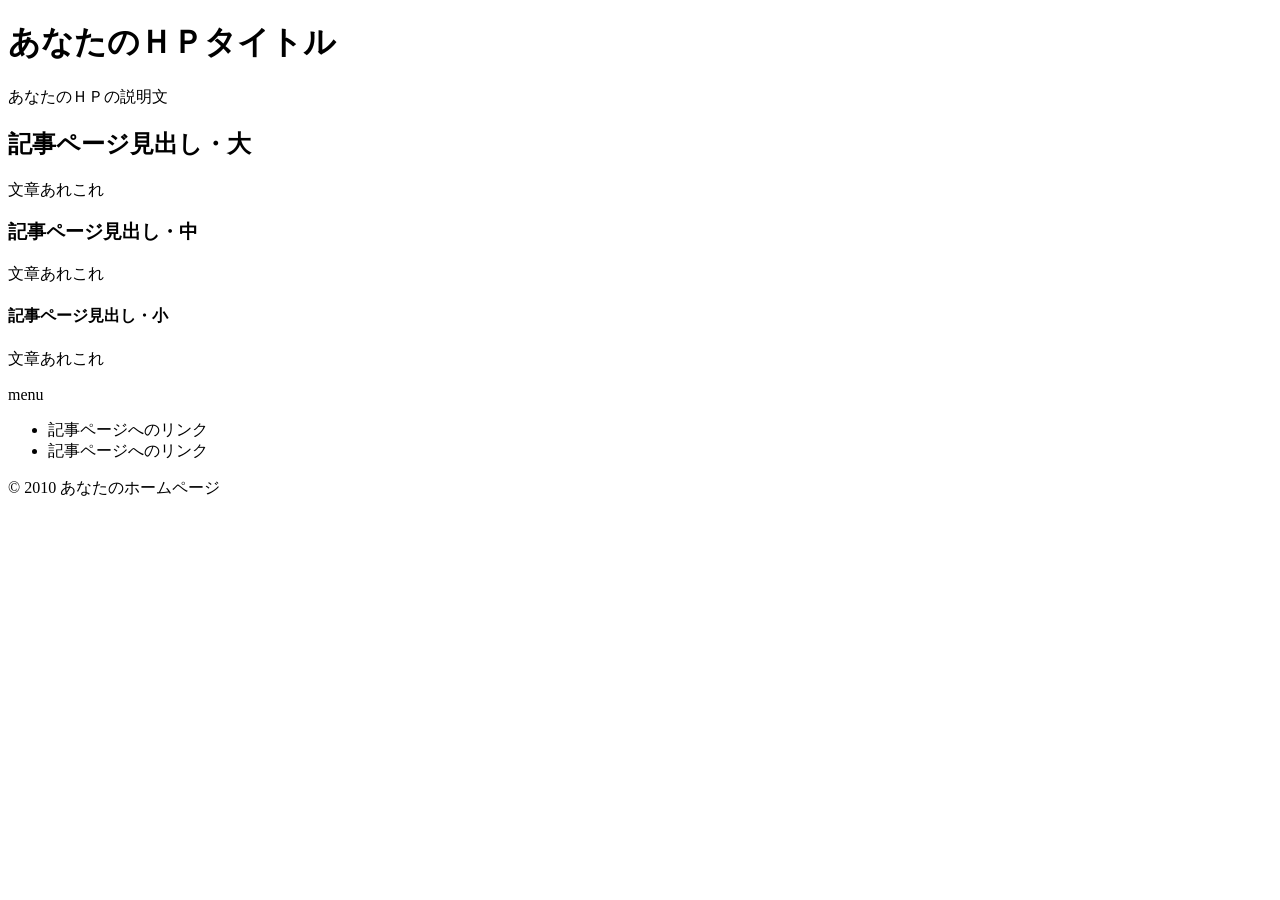
==== index.html @ 04f62eb5 "Create index.html" ====
<!DOCTYPE html>
<html lang="ja">
<head>
<meta charset="UTF-8">
<title>あなたのＨＰタイトル</title>
<meta name="keywords" content="ページのキーワードA,B,C">
<meta name="description" content="ページの説明">
<meta name="viewport" content="width=device-width, initial-scale=1.0">
<link rel="stylesheet" href="index.css">
</head>
<body>
<div id="outer">
<header><div id="header-container"><div id="head-inner"><h1>あなたのＨＰタイトル</h1>
<p class="description">あなたのＨＰの説明文</p></div></div>
</header>
<div id="content-wrapper">
<main>
<div id="inner">
<h2>記事ページ見出し・大</h2>
<p>文章あれこれ</p>
<h3>記事ページ見出し・中</h3>
<p>文章あれこれ</p>
<h4>記事ページ見出し・小</h4>
<p>文章あれこれ</p>
</div>
</main>
<aside>
<div id="middle-inner">
<div class="side-title">menu</div>
<div class="side">
<ul>
<li>記事ページへのリンク</li>
<li>記事ページへのリンク</li>
</ul>
</div>
</div>
</aside>
</div>
<footer>© 2010 あなたのホームページ</footer>
</div></body>
</html>
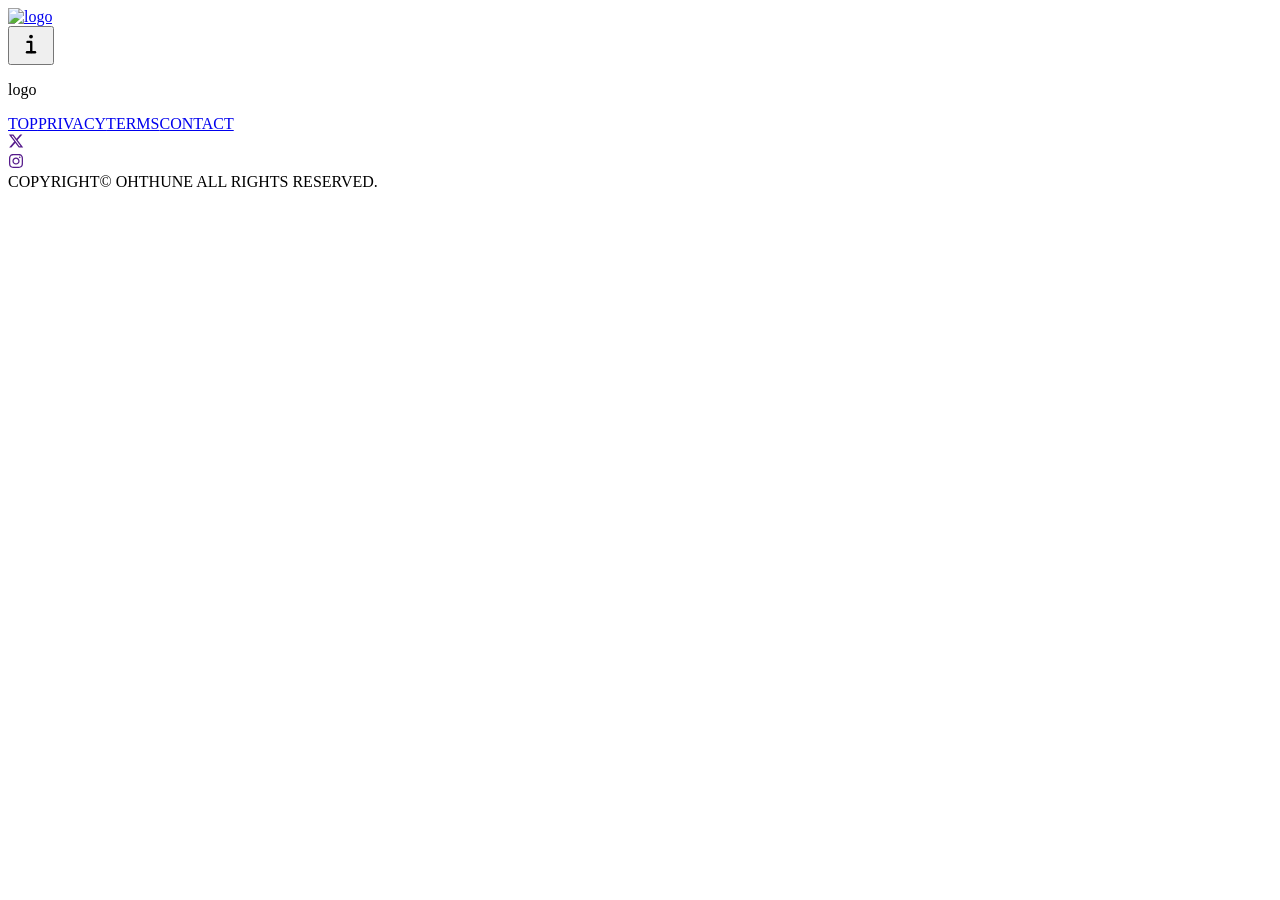
==== commit 956b9d91: "add loading" ====
--- a/index.html
+++ b/index.html
@@ -1,41 +1,15 @@
-<!DOCTYPE html>
-<html lang="ja">
-<head>
-<meta charset="UTF-8">
-<title>あなたのＨＰタイトル</title>
-<meta name="keywords" content="ページのキーワードA,B,C">
-<meta name="description" content="ページの説明">
-<meta name="viewport" content="width=device-width, initial-scale=1.0">
-<link rel="stylesheet" href="index.css">
-</head>
-<body>
-<div id="outer">
-<header><div id="header-container"><div id="head-inner"><h1>あなたのＨＰタイトル</h1>
-<p class="description">あなたのＨＰの説明文</p></div></div>
-</header>
-<div id="content-wrapper">
-<main>
-<div id="inner">
-<h2>記事ページ見出し・大</h2>
-<p>文章あれこれ</p>
-<h3>記事ページ見出し・中</h3>
-<p>文章あれこれ</p>
-<h4>記事ページ見出し・小</h4>
-<p>文章あれこれ</p>
-</div>
-</main>
-<aside>
-<div id="middle-inner">
-<div class="side-title">menu</div>
-<div class="side">
-<ul>
-<li>記事ページへのリンク</li>
-<li>記事ページへのリンク</li>
-</ul>
-</div>
-</div>
-</aside>
-</div>
-<footer>© 2010 あなたのホームページ</footer>
-</div></body>
+<!doctype html>
+<html lang="en">
+  <head>
+    <meta charset="UTF-8" />
+    <link rel="icon" type="image/svg+xml" href="/vite.svg" />
+    <meta name="viewport" content="width=device-width, initial-scale=1.0" />
+    <title>kotobana</title>
+    <script type="module" crossorigin src="/assets/index-BjfO1Gcp.js"></script>
+    <link rel="stylesheet" crossorigin href="/assets/index-B53ynUdr.css">
+  </head>
+  <body>
+    <div id="root"><div></div><div class="flex flex-col min-h-screen bg-white "><div><div class="sticky top-4 z-2"><header class="w-9/10 mx-auto flex mt-4 h-20 border-y-1 rounded-xl bg-white drop-shadow-md drop-shadow-black/25"><div class="flex items-center sm:w-7/8 w-4/5 px-8"><a href="/kotobana"><img src="./kotobanow.png" alt="logo"/></a></div><div class="flex justify-center m-2 sm:w-1/8 w-1/5 rounded-xl bg-white drop-shadow-md drop-shadow-black/25 relative"><button class=""><svg stroke="currentColor" fill="currentColor" stroke-width="0" viewBox="0 0 512 512" height="30" width="30" xmlns="http://www.w3.org/2000/svg"><path fill="none" stroke-linecap="round" stroke-linejoin="round" stroke-width="40" d="M196 220h64v172"></path><path fill="none" stroke-linecap="round" stroke-miterlimit="10" stroke-width="40" d="M187 396h138"></path><path d="M256 160a32 32 0 1 1 32-32 32 32 0 0 1-32 32z"></path></svg></button></div></header></div></div><div class="w-9/10 mx-auto"><div class="py-8"><div class="bg-stone-200 my-auto h-32 mb-4"><p>logo</p></div><div class="grid sm:grid-cols-3 grid-cols-1 gap-4 sm:px-8"></div></div></div><div class="w-full mt-auto pt-4 border-t-2 border-black border-double bg-white text-center text-sm"><div class="flex flex-wrap justify-center px-8 mb-4"><a href="/kotobana" class="mr-2 ml-2">TOP</a><a href="/privacy" class="mr-2 ml-2">PRIVACY</a><a href="/terms" class="mr-2 ml-2">TERMS</a><a href="/contact" class="mr-2 ml-2">CONTACT</a></div><div class="flex flex-row mb-8 px-8 gap-4 justify-center"><a href=""><div><svg stroke="currentColor" fill="currentColor" stroke-width="0" viewBox="0 0 512 512" height="1em" width="1em" xmlns="http://www.w3.org/2000/svg"><path d="M389.2 48h70.6L305.6 224.2 487 464H345L233.7 318.6 106.5 464H35.8L200.7 275.5 26.8 48H172.4L272.9 180.9 389.2 48zM364.4 421.8h39.1L151.1 88h-42L364.4 421.8z"></path></svg></div></a><a href=""><div><svg stroke="currentColor" fill="currentColor" stroke-width="0" viewBox="0 0 448 512" height="1em" width="1em" xmlns="http://www.w3.org/2000/svg"><path d="M224.1 141c-63.6 0-114.9 51.3-114.9 114.9s51.3 114.9 114.9 114.9S339 319.5 339 255.9 287.7 141 224.1 141zm0 189.6c-41.1 0-74.7-33.5-74.7-74.7s33.5-74.7 74.7-74.7 74.7 33.5 74.7 74.7-33.6 74.7-74.7 74.7zm146.4-194.3c0 14.9-12 26.8-26.8 26.8-14.9 0-26.8-12-26.8-26.8s12-26.8 26.8-26.8 26.8 12 26.8 26.8zm76.1 27.2c-1.7-35.9-9.9-67.7-36.2-93.9-26.2-26.2-58-34.4-93.9-36.2-37-2.1-147.9-2.1-184.9 0-35.8 1.7-67.6 9.9-93.9 36.1s-34.4 58-36.2 93.9c-2.1 37-2.1 147.9 0 184.9 1.7 35.9 9.9 67.7 36.2 93.9s58 34.4 93.9 36.2c37 2.1 147.9 2.1 184.9 0 35.9-1.7 67.7-9.9 93.9-36.2 26.2-26.2 34.4-58 36.2-93.9 2.1-37 2.1-147.8 0-184.8zM398.8 388c-7.8 19.6-22.9 34.7-42.6 42.6-29.5 11.7-99.5 9-132.1 9s-102.7 2.6-132.1-9c-19.6-7.8-34.7-22.9-42.6-42.6-11.7-29.5-9-99.5-9-132.1s-2.6-102.7 9-132.1c7.8-19.6 22.9-34.7 42.6-42.6 29.5-11.7 99.5-9 132.1-9s102.7-2.6 132.1 9c19.6 7.8 34.7 22.9 42.6 42.6 11.7 29.5 9 99.5 9 132.1s2.7 102.7-9 132.1z"></path></svg></div></a></div><div class="p-2">COPYRIGHT© OHTHUNE ALL RIGHTS RESERVED.</div></div></div></div>
+    <!-- <script type="module" src="/src/main.tsx"></script> -->
+  </body>
 </html>
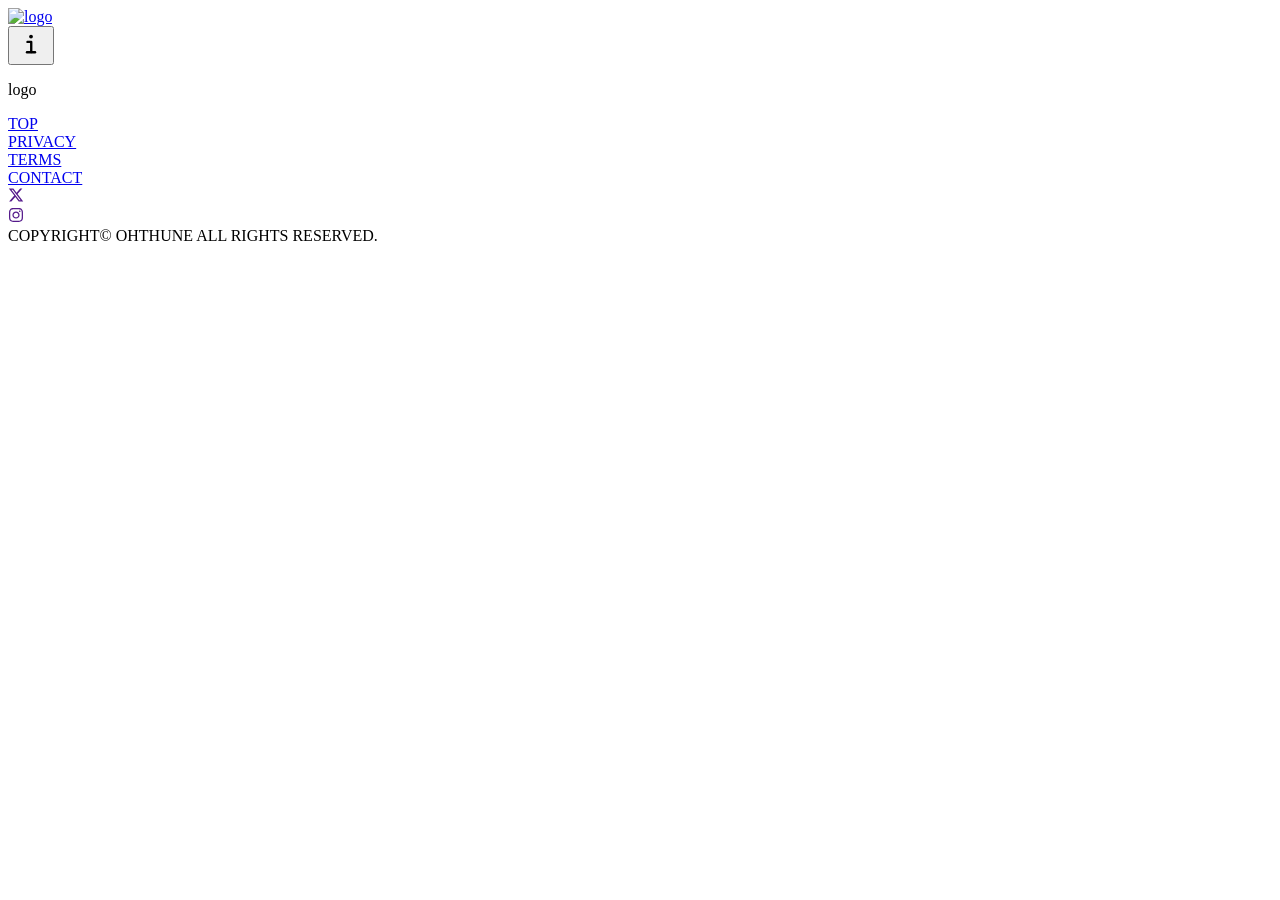
==== commit d3031534: "Add files via upload" ====
--- a/index.html
+++ b/index.html
@@ -2,14 +2,15 @@
 <html lang="en">
   <head>
     <meta charset="UTF-8" />
-    <link rel="icon" type="image/svg+xml" href="/vite.svg" />
+    <!-- <link rel="icon" type="image/svg+xml" href="/vite.svg" /> -->
+     <link rel="icon" type="image/svg+xml" href="/favicon.svg" />
     <meta name="viewport" content="width=device-width, initial-scale=1.0" />
     <title>kotobana</title>
-    <script type="module" crossorigin src="/assets/index-BjfO1Gcp.js"></script>
-    <link rel="stylesheet" crossorigin href="/assets/index-B53ynUdr.css">
+    <script type="module" crossorigin src="/kotobana/assets/index-iwzkeHnl.js"></script>
+    <link rel="stylesheet" crossorigin href="/kotobana/assets/index-DK46eRyQ.css">
   </head>
   <body>
-    <div id="root"><div></div><div class="flex flex-col min-h-screen bg-white "><div><div class="sticky top-4 z-2"><header class="w-9/10 mx-auto flex mt-4 h-20 border-y-1 rounded-xl bg-white drop-shadow-md drop-shadow-black/25"><div class="flex items-center sm:w-7/8 w-4/5 px-8"><a href="/kotobana"><img src="./kotobanow.png" alt="logo"/></a></div><div class="flex justify-center m-2 sm:w-1/8 w-1/5 rounded-xl bg-white drop-shadow-md drop-shadow-black/25 relative"><button class=""><svg stroke="currentColor" fill="currentColor" stroke-width="0" viewBox="0 0 512 512" height="30" width="30" xmlns="http://www.w3.org/2000/svg"><path fill="none" stroke-linecap="round" stroke-linejoin="round" stroke-width="40" d="M196 220h64v172"></path><path fill="none" stroke-linecap="round" stroke-miterlimit="10" stroke-width="40" d="M187 396h138"></path><path d="M256 160a32 32 0 1 1 32-32 32 32 0 0 1-32 32z"></path></svg></button></div></header></div></div><div class="w-9/10 mx-auto"><div class="py-8"><div class="bg-stone-200 my-auto h-32 mb-4"><p>logo</p></div><div class="grid sm:grid-cols-3 grid-cols-1 gap-4 sm:px-8"></div></div></div><div class="w-full mt-auto pt-4 border-t-2 border-black border-double bg-white text-center text-sm"><div class="flex flex-wrap justify-center px-8 mb-4"><a href="/kotobana" class="mr-2 ml-2">TOP</a><a href="/privacy" class="mr-2 ml-2">PRIVACY</a><a href="/terms" class="mr-2 ml-2">TERMS</a><a href="/contact" class="mr-2 ml-2">CONTACT</a></div><div class="flex flex-row mb-8 px-8 gap-4 justify-center"><a href=""><div><svg stroke="currentColor" fill="currentColor" stroke-width="0" viewBox="0 0 512 512" height="1em" width="1em" xmlns="http://www.w3.org/2000/svg"><path d="M389.2 48h70.6L305.6 224.2 487 464H345L233.7 318.6 106.5 464H35.8L200.7 275.5 26.8 48H172.4L272.9 180.9 389.2 48zM364.4 421.8h39.1L151.1 88h-42L364.4 421.8z"></path></svg></div></a><a href=""><div><svg stroke="currentColor" fill="currentColor" stroke-width="0" viewBox="0 0 448 512" height="1em" width="1em" xmlns="http://www.w3.org/2000/svg"><path d="M224.1 141c-63.6 0-114.9 51.3-114.9 114.9s51.3 114.9 114.9 114.9S339 319.5 339 255.9 287.7 141 224.1 141zm0 189.6c-41.1 0-74.7-33.5-74.7-74.7s33.5-74.7 74.7-74.7 74.7 33.5 74.7 74.7-33.6 74.7-74.7 74.7zm146.4-194.3c0 14.9-12 26.8-26.8 26.8-14.9 0-26.8-12-26.8-26.8s12-26.8 26.8-26.8 26.8 12 26.8 26.8zm76.1 27.2c-1.7-35.9-9.9-67.7-36.2-93.9-26.2-26.2-58-34.4-93.9-36.2-37-2.1-147.9-2.1-184.9 0-35.8 1.7-67.6 9.9-93.9 36.1s-34.4 58-36.2 93.9c-2.1 37-2.1 147.9 0 184.9 1.7 35.9 9.9 67.7 36.2 93.9s58 34.4 93.9 36.2c37 2.1 147.9 2.1 184.9 0 35.9-1.7 67.7-9.9 93.9-36.2 26.2-26.2 34.4-58 36.2-93.9 2.1-37 2.1-147.8 0-184.8zM398.8 388c-7.8 19.6-22.9 34.7-42.6 42.6-29.5 11.7-99.5 9-132.1 9s-102.7 2.6-132.1-9c-19.6-7.8-34.7-22.9-42.6-42.6-11.7-29.5-9-99.5-9-132.1s-2.6-102.7 9-132.1c7.8-19.6 22.9-34.7 42.6-42.6 29.5-11.7 99.5-9 132.1-9s102.7-2.6 132.1 9c19.6 7.8 34.7 22.9 42.6 42.6 11.7 29.5 9 99.5 9 132.1s2.7 102.7-9 132.1z"></path></svg></div></a></div><div class="p-2">COPYRIGHT© OHTHUNE ALL RIGHTS RESERVED.</div></div></div></div>
+    <div id="root"><div></div><div class="flex flex-col min-h-screen bg-white "><div><div class="sticky top-4 z-2"><header class="w-9/10 mx-auto flex mt-4 h-20 border-y-1 rounded-xl bg-white drop-shadow-md drop-shadow-black/25"><div class="flex items-center sm:w-7/8 w-4/5 px-8"><a href="/" data-discover="true"><img src="./kotobanow.png" alt="logo"/></a></div><div class="flex justify-center m-2 sm:w-1/8 w-1/5 rounded-xl bg-white drop-shadow-md drop-shadow-black/25 relative"><button class=""><svg stroke="currentColor" fill="currentColor" stroke-width="0" viewBox="0 0 512 512" height="30" width="30" xmlns="http://www.w3.org/2000/svg"><path fill="none" stroke-linecap="round" stroke-linejoin="round" stroke-width="40" d="M196 220h64v172"></path><path fill="none" stroke-linecap="round" stroke-miterlimit="10" stroke-width="40" d="M187 396h138"></path><path d="M256 160a32 32 0 1 1 32-32 32 32 0 0 1-32 32z"></path></svg></button></div></header></div></div><div class="w-9/10 mx-auto"><div class="py-8"><div class="bg-stone-200 my-auto h-32 mb-4"><p>logo</p></div><div class="grid sm:grid-cols-3 grid-cols-1 gap-4 sm:px-8"></div></div></div><div class="w-full mt-auto pt-4 border-t-2 border-black border-double bg-white text-center text-sm"><div class="flex flex-wrap justify-center px-8 mb-4"><a href="/" data-discover="true"><div class="mr-2 ml-2">TOP</div></a><a href="/privacy" data-discover="true"><div class="mr-2 ml-2">PRIVACY</div></a><a href="/terms" data-discover="true"><div class="mr-2 ml-2">TERMS</div></a><a href="/contact" data-discover="true"><div class="mr-2 ml-2">CONTACT</div></a></div><div class="flex flex-row mb-8 px-8 gap-4 justify-center"><a href=""><div><svg stroke="currentColor" fill="currentColor" stroke-width="0" viewBox="0 0 512 512" height="1em" width="1em" xmlns="http://www.w3.org/2000/svg"><path d="M389.2 48h70.6L305.6 224.2 487 464H345L233.7 318.6 106.5 464H35.8L200.7 275.5 26.8 48H172.4L272.9 180.9 389.2 48zM364.4 421.8h39.1L151.1 88h-42L364.4 421.8z"></path></svg></div></a><a href=""><div><svg stroke="currentColor" fill="currentColor" stroke-width="0" viewBox="0 0 448 512" height="1em" width="1em" xmlns="http://www.w3.org/2000/svg"><path d="M224.1 141c-63.6 0-114.9 51.3-114.9 114.9s51.3 114.9 114.9 114.9S339 319.5 339 255.9 287.7 141 224.1 141zm0 189.6c-41.1 0-74.7-33.5-74.7-74.7s33.5-74.7 74.7-74.7 74.7 33.5 74.7 74.7-33.6 74.7-74.7 74.7zm146.4-194.3c0 14.9-12 26.8-26.8 26.8-14.9 0-26.8-12-26.8-26.8s12-26.8 26.8-26.8 26.8 12 26.8 26.8zm76.1 27.2c-1.7-35.9-9.9-67.7-36.2-93.9-26.2-26.2-58-34.4-93.9-36.2-37-2.1-147.9-2.1-184.9 0-35.8 1.7-67.6 9.9-93.9 36.1s-34.4 58-36.2 93.9c-2.1 37-2.1 147.9 0 184.9 1.7 35.9 9.9 67.7 36.2 93.9s58 34.4 93.9 36.2c37 2.1 147.9 2.1 184.9 0 35.9-1.7 67.7-9.9 93.9-36.2 26.2-26.2 34.4-58 36.2-93.9 2.1-37 2.1-147.8 0-184.8zM398.8 388c-7.8 19.6-22.9 34.7-42.6 42.6-29.5 11.7-99.5 9-132.1 9s-102.7 2.6-132.1-9c-19.6-7.8-34.7-22.9-42.6-42.6-11.7-29.5-9-99.5-9-132.1s-2.6-102.7 9-132.1c7.8-19.6 22.9-34.7 42.6-42.6 29.5-11.7 99.5-9 132.1-9s102.7-2.6 132.1 9c19.6 7.8 34.7 22.9 42.6 42.6 11.7 29.5 9 99.5 9 132.1s2.7 102.7-9 132.1z"></path></svg></div></a></div><div class="p-2">COPYRIGHT© OHTHUNE ALL RIGHTS RESERVED.</div></div></div></div>
     <!-- <script type="module" src="/src/main.tsx"></script> -->
   </body>
 </html>
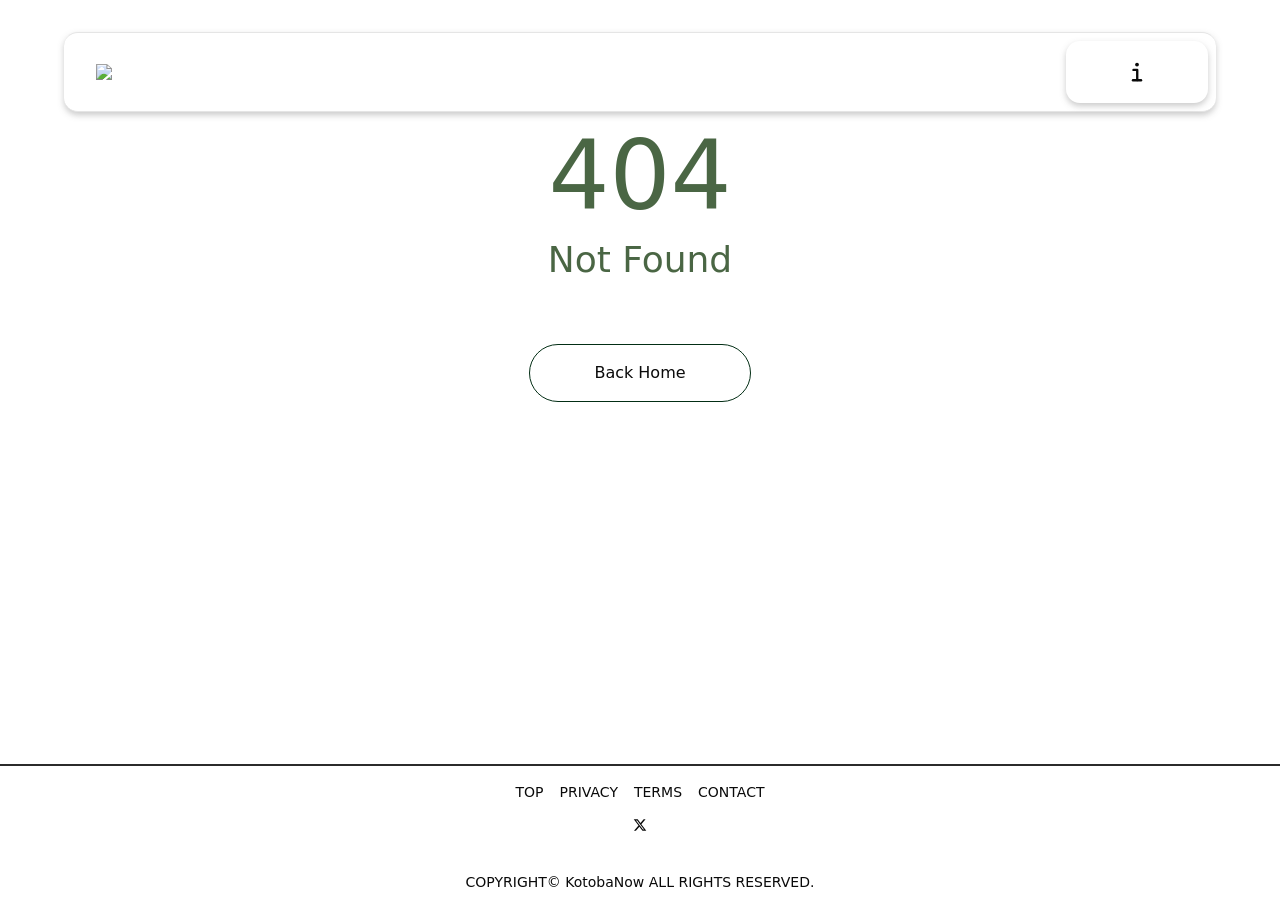
==== commit ad577364: "Add files via upload" ====
--- a/index.html
+++ b/index.html
@@ -2,15 +2,27 @@
 <html lang="en">
   <head>
     <meta charset="UTF-8" />
-    <!-- <link rel="icon" type="image/svg+xml" href="/vite.svg" /> -->
-     <link rel="icon" type="image/svg+xml" href="/favicon.svg" />
+    <link rel="icon" type="image/svg+xml" href="/favicon.svg" />
     <meta name="viewport" content="width=device-width, initial-scale=1.0" />
-    <title>kotobana</title>
-    <script type="module" crossorigin src="/kotobana/assets/index-iwzkeHnl.js"></script>
-    <link rel="stylesheet" crossorigin href="/kotobana/assets/index-DK46eRyQ.css">
+    <meta name="description" content="説明" />
+    <meta name="keywords" content="キーワード" />
+    <meta property="og:title" content="OGタイトル" />
+    <meta property="og:description" content="OG説明" />
+    <title>KotobaNow</title>
+    <script type="module" crossorigin src="/assets/index-DmbCCVag.js"></script>
+    <link rel="stylesheet" crossorigin href="/assets/index-CE-v5QcD.css">
   </head>
+  <!-- Google tag (gtag.js) -->
+  <script async src="https://www.googletagmanager.com/gtag/js?id=G-YVFN8M07XD"></script>
+  <script>
+    window.dataLayer = window.dataLayer || [];
+    function gtag(){dataLayer.push(arguments);}
+    gtag('js', new Date());
+
+    gtag('config', 'G-YVFN8M07XD');
+  </script>
   <body>
-    <div id="root"><div></div><div class="flex flex-col min-h-screen bg-white "><div><div class="sticky top-4 z-2"><header class="w-9/10 mx-auto flex mt-4 h-20 border-y-1 rounded-xl bg-white drop-shadow-md drop-shadow-black/25"><div class="flex items-center sm:w-7/8 w-4/5 px-8"><a href="/" data-discover="true"><img src="./kotobanow.png" alt="logo"/></a></div><div class="flex justify-center m-2 sm:w-1/8 w-1/5 rounded-xl bg-white drop-shadow-md drop-shadow-black/25 relative"><button class=""><svg stroke="currentColor" fill="currentColor" stroke-width="0" viewBox="0 0 512 512" height="30" width="30" xmlns="http://www.w3.org/2000/svg"><path fill="none" stroke-linecap="round" stroke-linejoin="round" stroke-width="40" d="M196 220h64v172"></path><path fill="none" stroke-linecap="round" stroke-miterlimit="10" stroke-width="40" d="M187 396h138"></path><path d="M256 160a32 32 0 1 1 32-32 32 32 0 0 1-32 32z"></path></svg></button></div></header></div></div><div class="w-9/10 mx-auto"><div class="py-8"><div class="bg-stone-200 my-auto h-32 mb-4"><p>logo</p></div><div class="grid sm:grid-cols-3 grid-cols-1 gap-4 sm:px-8"></div></div></div><div class="w-full mt-auto pt-4 border-t-2 border-black border-double bg-white text-center text-sm"><div class="flex flex-wrap justify-center px-8 mb-4"><a href="/" data-discover="true"><div class="mr-2 ml-2">TOP</div></a><a href="/privacy" data-discover="true"><div class="mr-2 ml-2">PRIVACY</div></a><a href="/terms" data-discover="true"><div class="mr-2 ml-2">TERMS</div></a><a href="/contact" data-discover="true"><div class="mr-2 ml-2">CONTACT</div></a></div><div class="flex flex-row mb-8 px-8 gap-4 justify-center"><a href=""><div><svg stroke="currentColor" fill="currentColor" stroke-width="0" viewBox="0 0 512 512" height="1em" width="1em" xmlns="http://www.w3.org/2000/svg"><path d="M389.2 48h70.6L305.6 224.2 487 464H345L233.7 318.6 106.5 464H35.8L200.7 275.5 26.8 48H172.4L272.9 180.9 389.2 48zM364.4 421.8h39.1L151.1 88h-42L364.4 421.8z"></path></svg></div></a><a href=""><div><svg stroke="currentColor" fill="currentColor" stroke-width="0" viewBox="0 0 448 512" height="1em" width="1em" xmlns="http://www.w3.org/2000/svg"><path d="M224.1 141c-63.6 0-114.9 51.3-114.9 114.9s51.3 114.9 114.9 114.9S339 319.5 339 255.9 287.7 141 224.1 141zm0 189.6c-41.1 0-74.7-33.5-74.7-74.7s33.5-74.7 74.7-74.7 74.7 33.5 74.7 74.7-33.6 74.7-74.7 74.7zm146.4-194.3c0 14.9-12 26.8-26.8 26.8-14.9 0-26.8-12-26.8-26.8s12-26.8 26.8-26.8 26.8 12 26.8 26.8zm76.1 27.2c-1.7-35.9-9.9-67.7-36.2-93.9-26.2-26.2-58-34.4-93.9-36.2-37-2.1-147.9-2.1-184.9 0-35.8 1.7-67.6 9.9-93.9 36.1s-34.4 58-36.2 93.9c-2.1 37-2.1 147.9 0 184.9 1.7 35.9 9.9 67.7 36.2 93.9s58 34.4 93.9 36.2c37 2.1 147.9 2.1 184.9 0 35.9-1.7 67.7-9.9 93.9-36.2 26.2-26.2 34.4-58 36.2-93.9 2.1-37 2.1-147.8 0-184.8zM398.8 388c-7.8 19.6-22.9 34.7-42.6 42.6-29.5 11.7-99.5 9-132.1 9s-102.7 2.6-132.1-9c-19.6-7.8-34.7-22.9-42.6-42.6-11.7-29.5-9-99.5-9-132.1s-2.6-102.7 9-132.1c7.8-19.6 22.9-34.7 42.6-42.6 29.5-11.7 99.5-9 132.1-9s102.7-2.6 132.1 9c19.6 7.8 34.7 22.9 42.6 42.6 11.7 29.5 9 99.5 9 132.1s2.7 102.7-9 132.1z"></path></svg></div></a></div><div class="p-2">COPYRIGHT© OHTHUNE ALL RIGHTS RESERVED.</div></div></div></div>
-    <!-- <script type="module" src="/src/main.tsx"></script> -->
+    <div id="root"><div></div><div class="flex flex-col min-h-screen bg-white "><div class="sticky top-4 z-2"><header class="w-9/10 mx-auto flex mt-4 h-20 border-y-1 rounded-xl bg-white drop-shadow-md drop-shadow-black/25"><div class="flex items-center sm:w-7/8 w-4/5 px-8"><a href="/" data-discover="true"><img src="/kotobanow.png"/></a></div><div class="flex justify-center m-2 sm:w-1/8 w-1/5 rounded-xl bg-white drop-shadow-md drop-shadow-black/25 relative"><button class=""><svg stroke="currentColor" fill="currentColor" stroke-width="0" viewBox="0 0 512 512" height="30" width="30" xmlns="http://www.w3.org/2000/svg"><path fill="none" stroke-linecap="round" stroke-linejoin="round" stroke-width="40" d="M196 220h64v172"></path><path fill="none" stroke-linecap="round" stroke-miterlimit="10" stroke-width="40" d="M187 396h138"></path><path d="M256 160a32 32 0 1 1 32-32 32 32 0 0 1-32 32z"></path></svg></button></div></header></div><main class="w-9/10 mx-auto"><div class="py-8"><div class="mb-4"><h1 class="text-4xl font-black text-center text-deep-green py-8">What is KotobaNow?</h1><h2 class="text-deep-green text-center px-4 pb-8">KotobaNow is a service that supports learning Japanese slang.<br/>Learn practical, everyday Japanese that isn&#x27;t found in dictionaries!</h2></div><div class="grid sm:grid-cols-3 grid-cols-1 gap-4 sm:px-8"></div></div></main><div class="w-full mt-auto pt-4 border-t-2 border-black border-double bg-white text-center text-sm"><div class="flex flex-wrap justify-center px-8 mb-4"><a href="/" data-discover="true"><div class="mr-2 ml-2">TOP</div></a><a href="/privacy" data-discover="true"><div class="mr-2 ml-2">PRIVACY</div></a><a href="/terms" data-discover="true"><div class="mr-2 ml-2">TERMS</div></a><a href="/contact" data-discover="true"><div class="mr-2 ml-2">CONTACT</div></a></div><div class="flex flex-row mb-8 px-8 gap-4 justify-center"><a href=""><div><svg stroke="currentColor" fill="currentColor" stroke-width="0" viewBox="0 0 512 512" height="1em" width="1em" xmlns="http://www.w3.org/2000/svg"><path d="M389.2 48h70.6L305.6 224.2 487 464H345L233.7 318.6 106.5 464H35.8L200.7 275.5 26.8 48H172.4L272.9 180.9 389.2 48zM364.4 421.8h39.1L151.1 88h-42L364.4 421.8z"></path></svg></div></a></div><div class="p-2">COPYRIGHT© KotobaNow ALL RIGHTS RESERVED.</div></div></div></div>
+    <!-- <script type="module" src="/src/entry-client.tsx"></script> -->
   </body>
 </html>
--- a/assets/index-CE-v5QcD.css
+++ b/assets/index-CE-v5QcD.css
@@ -0,0 +1 @@
+@layer properties{@supports (((-webkit-hyphens:none)) and (not (margin-trim:inline))) or ((-moz-orient:inline) and (not (color:rgb(from red r g b)))){*,:before,:after,::backdrop{--tw-border-style:solid;--tw-leading:initial;--tw-font-weight:initial;--tw-shadow:0 0 #0000;--tw-shadow-color:initial;--tw-shadow-alpha:100%;--tw-inset-shadow:0 0 #0000;--tw-inset-shadow-color:initial;--tw-inset-shadow-alpha:100%;--tw-ring-color:initial;--tw-ring-shadow:0 0 #0000;--tw-inset-ring-color:initial;--tw-inset-ring-shadow:0 0 #0000;--tw-ring-inset:initial;--tw-ring-offset-width:0px;--tw-ring-offset-color:#fff;--tw-ring-offset-shadow:0 0 #0000;--tw-outline-style:solid;--tw-blur:initial;--tw-brightness:initial;--tw-contrast:initial;--tw-grayscale:initial;--tw-hue-rotate:initial;--tw-invert:initial;--tw-opacity:initial;--tw-saturate:initial;--tw-sepia:initial;--tw-drop-shadow:initial;--tw-drop-shadow-color:initial;--tw-drop-shadow-alpha:100%;--tw-drop-shadow-size:initial;--tw-duration:initial;--tw-translate-x:0;--tw-translate-y:0;--tw-translate-z:0;--tw-animation-delay:0s;--tw-animation-direction:normal;--tw-animation-duration:initial;--tw-animation-fill-mode:none;--tw-animation-iteration-count:1;--tw-enter-blur:0;--tw-enter-opacity:1;--tw-enter-rotate:0;--tw-enter-scale:1;--tw-enter-translate-x:0;--tw-enter-translate-y:0;--tw-exit-blur:0;--tw-exit-opacity:1;--tw-exit-rotate:0;--tw-exit-scale:1;--tw-exit-translate-x:0;--tw-exit-translate-y:0}}}@layer theme{:root,:host{--font-sans:ui-sans-serif, system-ui, sans-serif, "Apple Color Emoji", "Segoe UI Emoji", "Segoe UI Symbol", "Noto Color Emoji";--font-mono:ui-monospace, SFMono-Regular, Menlo, Monaco, Consolas, "Liberation Mono", "Courier New", monospace;--color-green-950:oklch(26.6% .065 152.934);--color-stone-200:oklch(92.3% .003 48.717);--spacing:.25rem;--text-sm:.875rem;--text-sm--line-height:calc(1.25 / .875);--text-base:1rem;--text-base--line-height: 1.5 ;--text-lg:1.125rem;--text-lg--line-height:calc(1.75 / 1.125);--text-xl:1.25rem;--text-xl--line-height:calc(1.75 / 1.25);--text-2xl:1.5rem;--text-2xl--line-height:calc(2 / 1.5);--text-3xl:1.875rem;--text-3xl--line-height: 1.2 ;--text-4xl:2.25rem;--text-4xl--line-height:calc(2.5 / 2.25);--text-8xl:6rem;--text-8xl--line-height:1;--font-weight-normal:400;--font-weight-medium:500;--font-weight-bold:700;--font-weight-black:900;--leading-snug:1.375;--leading-normal:1.5;--drop-shadow-md:0 3px 3px #0000001f;--drop-shadow-lg:0 4px 4px #00000026;--animate-spin:spin 1s linear infinite;--default-transition-duration:.15s;--default-transition-timing-function:cubic-bezier(.4, 0, .2, 1);--default-font-family:var(--font-sans);--default-mono-font-family:var(--font-mono)}}@layer base{*,:after,:before,::backdrop{box-sizing:border-box;border:0 solid;margin:0;padding:0}::file-selector-button{box-sizing:border-box;border:0 solid;margin:0;padding:0}html,:host{-webkit-text-size-adjust:100%;tab-size:4;line-height:1.5;font-family:var(--default-font-family,ui-sans-serif, system-ui, sans-serif, "Apple Color Emoji", "Segoe UI Emoji", "Segoe UI Symbol", "Noto Color Emoji");font-feature-settings:var(--default-font-feature-settings,normal);font-variation-settings:var(--default-font-variation-settings,normal);-webkit-tap-highlight-color:transparent}hr{height:0;color:inherit;border-top-width:1px}abbr:where([title]){-webkit-text-decoration:underline dotted;text-decoration:underline dotted}h1,h2,h3,h4,h5,h6{font-size:inherit;font-weight:inherit}a{color:inherit;-webkit-text-decoration:inherit;text-decoration:inherit}b,strong{font-weight:bolder}code,kbd,samp,pre{font-family:var(--default-mono-font-family,ui-monospace, SFMono-Regular, Menlo, Monaco, Consolas, "Liberation Mono", "Courier New", monospace);font-feature-settings:var(--default-mono-font-feature-settings,normal);font-variation-settings:var(--default-mono-font-variation-settings,normal);font-size:1em}small{font-size:80%}sub,sup{vertical-align:baseline;font-size:75%;line-height:0;position:relative}sub{bottom:-.25em}sup{top:-.5em}table{text-indent:0;border-color:inherit;border-collapse:collapse}:-moz-focusring{outline:auto}progress{vertical-align:baseline}summary{display:list-item}ol,ul,menu{list-style:none}img,svg,video,canvas,audio,iframe,embed,object{vertical-align:middle;display:block}img,video{max-width:100%;height:auto}button,input,select,optgroup,textarea{font:inherit;font-feature-settings:inherit;font-variation-settings:inherit;letter-spacing:inherit;color:inherit;opacity:1;background-color:#0000;border-radius:0}::file-selector-button{font:inherit;font-feature-settings:inherit;font-variation-settings:inherit;letter-spacing:inherit;color:inherit;opacity:1;background-color:#0000;border-radius:0}:where(select:is([multiple],[size])) optgroup{font-weight:bolder}:where(select:is([multiple],[size])) optgroup option{padding-inline-start:20px}::file-selector-button{margin-inline-end:4px}::placeholder{opacity:1}@supports (not ((-webkit-appearance:-apple-pay-button))) or (contain-intrinsic-size:1px){::placeholder{color:currentColor}@supports (color:color-mix(in lab,red,red)){::placeholder{color:color-mix(in oklab,currentcolor 50%,transparent)}}}textarea{resize:vertical}::-webkit-search-decoration{-webkit-appearance:none}::-webkit-date-and-time-value{min-height:1lh;text-align:inherit}::-webkit-datetime-edit{display:inline-flex}::-webkit-datetime-edit-fields-wrapper{padding:0}::-webkit-datetime-edit{padding-block:0}::-webkit-datetime-edit-year-field{padding-block:0}::-webkit-datetime-edit-month-field{padding-block:0}::-webkit-datetime-edit-day-field{padding-block:0}::-webkit-datetime-edit-hour-field{padding-block:0}::-webkit-datetime-edit-minute-field{padding-block:0}::-webkit-datetime-edit-second-field{padding-block:0}::-webkit-datetime-edit-millisecond-field{padding-block:0}::-webkit-datetime-edit-meridiem-field{padding-block:0}::-webkit-calendar-picker-indicator{line-height:1}:-moz-ui-invalid{box-shadow:none}button,input:where([type=button],[type=reset],[type=submit]){appearance:button}::file-selector-button{appearance:button}::-webkit-inner-spin-button{height:auto}::-webkit-outer-spin-button{height:auto}[hidden]:where(:not([hidden=until-found])){display:none!important}*{border-color:var(--border);outline-color:var(--ring)}@supports (color:color-mix(in lab,red,red)){*{outline-color:color-mix(in oklab,var(--ring) 50%,transparent)}}body{background-color:var(--background);color:var(--foreground)}}@layer components;@layer utilities{.absolute{position:absolute}.fixed{position:fixed}.relative{position:relative}.sticky{position:sticky}.end{inset-inline-end:var(--spacing)}.top-0{top:calc(var(--spacing) * 0)}.top-4{top:calc(var(--spacing) * 4)}.right-0{right:calc(var(--spacing) * 0)}.bottom-0{bottom:calc(var(--spacing) * 0)}.left-0{left:calc(var(--spacing) * 0)}.z-2{z-index:2}.z-3{z-index:3}.z-10{z-index:10}.z-998{z-index:998}.container{width:100%}@media(min-width:40rem){.container{max-width:40rem}}@media(min-width:48rem){.container{max-width:48rem}}@media(min-width:64rem){.container{max-width:64rem}}@media(min-width:80rem){.container{max-width:80rem}}@media(min-width:96rem){.container{max-width:96rem}}.m-2{margin:calc(var(--spacing) * 2)}.m-auto{margin:auto}.mx-auto{margin-inline:auto}.my-0{margin-block:calc(var(--spacing) * 0)}.my-4{margin-block:calc(var(--spacing) * 4)}.my-8{margin-block:calc(var(--spacing) * 8)}.mt-4{margin-top:calc(var(--spacing) * 4)}.mt-auto{margin-top:auto}.mr-2{margin-right:calc(var(--spacing) * 2)}.mb-4{margin-bottom:calc(var(--spacing) * 4)}.mb-8{margin-bottom:calc(var(--spacing) * 8)}.mb-16{margin-bottom:calc(var(--spacing) * 16)}.ml-2{margin-left:calc(var(--spacing) * 2)}.line-clamp-2{-webkit-line-clamp:2;-webkit-box-orient:vertical;display:-webkit-box;overflow:hidden}.contents{display:contents}.flex{display:flex}.grid{display:grid}.hidden{display:none}.inline-flex{display:inline-flex}.size-8{width:calc(var(--spacing) * 8);height:calc(var(--spacing) * 8)}.size-9{width:calc(var(--spacing) * 9);height:calc(var(--spacing) * 9)}.size-10{width:calc(var(--spacing) * 10);height:calc(var(--spacing) * 10)}.size-16{width:calc(var(--spacing) * 16);height:calc(var(--spacing) * 16)}.h-8{height:calc(var(--spacing) * 8)}.h-9{height:calc(var(--spacing) * 9)}.h-10{height:calc(var(--spacing) * 10)}.h-20{height:calc(var(--spacing) * 20)}.h-dvh{height:100dvh}.h-full{height:100%}.h-screen{height:100vh}.min-h-64{min-height:calc(var(--spacing) * 64)}.min-h-auto{min-height:auto}.min-h-screen{min-height:100vh}.w-1\/5{width:20%}.w-4\/5{width:80%}.w-7\/8{width:87.5%}.w-9\/10{width:90%}.w-fit{width:fit-content}.w-full{width:100%}.w-screen{width:100vw}.flex-1{flex:1}.shrink-0{flex-shrink:0}.basis-full{flex-basis:100%}.animate-spin{animation:var(--animate-spin)}.grid-cols-1{grid-template-columns:repeat(1,minmax(0,1fr))}.grid-rows-subgrid{grid-template-rows:subgrid}.flex-col{flex-direction:column}.flex-row{flex-direction:row}.flex-wrap{flex-wrap:wrap}.items-center{align-items:center}.justify-between{justify-content:space-between}.justify-center{justify-content:center}.justify-end{justify-content:flex-end}.gap-1{gap:calc(var(--spacing) * 1)}.gap-1\.5{gap:calc(var(--spacing) * 1.5)}.gap-2{gap:calc(var(--spacing) * 2)}.gap-2\.5{gap:calc(var(--spacing) * 2.5)}.gap-4{gap:calc(var(--spacing) * 4)}.overflow-hidden{overflow:hidden}.rounded-full{border-radius:3.40282e38px}.rounded-lg{border-radius:var(--radius)}.rounded-md{border-radius:calc(var(--radius) - 2px)}.rounded-sm{border-radius:calc(var(--radius) - 4px)}.rounded-xl{border-radius:calc(var(--radius) + 4px)}.border,.border-1{border-style:var(--tw-border-style);border-width:1px}.border-8{border-style:var(--tw-border-style);border-width:8px}.border-y-1{border-block-style:var(--tw-border-style);border-block-width:1px}.border-t-2{border-top-style:var(--tw-border-style);border-top-width:2px}.border-double{--tw-border-style:double;border-style:double}.border-black{border-color:#2b2b2b}.border-border{border-color:var(--border)}.border-deep-green{border-color:#4a6644}.border-green-950{border-color:var(--color-green-950)}.border-transparent{border-color:#0000}.border-t-light-green{border-top-color:#9faa74}.bg-background{background-color:var(--background)}.bg-black\/15{background-color:#2b2b2b26}.bg-border{background-color:var(--border)}.bg-deep-green{background-color:#4a6644}.bg-destructive{background-color:var(--destructive)}.bg-light-green{background-color:#9faa74}.bg-muted,.bg-muted\/50{background-color:var(--muted)}@supports (color:color-mix(in lab,red,red)){.bg-muted\/50{background-color:color-mix(in oklab,var(--muted) 50%,transparent)}}.bg-primary{background-color:var(--primary)}.bg-secondary{background-color:var(--secondary)}.bg-transparent{background-color:#0000}.bg-white{background-color:#fff}.p-2{padding:calc(var(--spacing) * 2)}.p-4{padding:calc(var(--spacing) * 4)}.px-3{padding-inline:calc(var(--spacing) * 3)}.px-4{padding-inline:calc(var(--spacing) * 4)}.px-6{padding-inline:calc(var(--spacing) * 6)}.px-8{padding-inline:calc(var(--spacing) * 8)}.px-16{padding-inline:calc(var(--spacing) * 16)}.py-2{padding-block:calc(var(--spacing) * 2)}.py-3{padding-block:calc(var(--spacing) * 3)}.py-4{padding-block:calc(var(--spacing) * 4)}.py-8{padding-block:calc(var(--spacing) * 8)}.pt-4{padding-top:calc(var(--spacing) * 4)}.pr-2{padding-right:calc(var(--spacing) * 2)}.pb-2{padding-bottom:calc(var(--spacing) * 2)}.pb-4{padding-bottom:calc(var(--spacing) * 4)}.pb-8{padding-bottom:calc(var(--spacing) * 8)}.pl-4{padding-left:calc(var(--spacing) * 4)}.text-center{text-align:center}.text-2xl{font-size:var(--text-2xl);line-height:var(--tw-leading,var(--text-2xl--line-height))}.text-3xl{font-size:var(--text-3xl);line-height:var(--tw-leading,var(--text-3xl--line-height))}.text-4xl{font-size:var(--text-4xl);line-height:var(--tw-leading,var(--text-4xl--line-height))}.text-8xl{font-size:var(--text-8xl);line-height:var(--tw-leading,var(--text-8xl--line-height))}.text-base{font-size:var(--text-base);line-height:var(--tw-leading,var(--text-base--line-height))}.text-lg{font-size:var(--text-lg);line-height:var(--tw-leading,var(--text-lg--line-height))}.text-sm{font-size:var(--text-sm);line-height:var(--tw-leading,var(--text-sm--line-height))}.text-xl{font-size:var(--text-xl);line-height:var(--tw-leading,var(--text-xl--line-height))}.leading-normal{--tw-leading:var(--leading-normal);line-height:var(--leading-normal)}.leading-snug{--tw-leading:var(--leading-snug);line-height:var(--leading-snug)}.font-black{--tw-font-weight:var(--font-weight-black);font-weight:var(--font-weight-black)}.font-bold{--tw-font-weight:var(--font-weight-bold);font-weight:var(--font-weight-bold)}.font-medium{--tw-font-weight:var(--font-weight-medium);font-weight:var(--font-weight-medium)}.font-normal{--tw-font-weight:var(--font-weight-normal);font-weight:var(--font-weight-normal)}.text-balance{text-wrap:balance}.whitespace-nowrap{white-space:nowrap}.text-deep-green{color:#4a6644}.text-muted-foreground{color:var(--muted-foreground)}.text-primary{color:var(--primary)}.text-primary-foreground{color:var(--primary-foreground)}.text-secondary-foreground{color:var(--secondary-foreground)}.text-white{color:#fff}.underline-offset-4{text-underline-offset:4px}.shadow-xs{--tw-shadow:0 1px 2px 0 var(--tw-shadow-color,#0000000d);box-shadow:var(--tw-inset-shadow),var(--tw-inset-ring-shadow),var(--tw-ring-offset-shadow),var(--tw-ring-shadow),var(--tw-shadow)}.outline{outline-style:var(--tw-outline-style);outline-width:1px}.drop-shadow-lg{--tw-drop-shadow-size:drop-shadow(0 4px 4px var(--tw-drop-shadow-color,#00000026));--tw-drop-shadow:drop-shadow(var(--drop-shadow-lg));filter:var(--tw-blur,) var(--tw-brightness,) var(--tw-contrast,) var(--tw-grayscale,) var(--tw-hue-rotate,) var(--tw-invert,) var(--tw-saturate,) var(--tw-sepia,) var(--tw-drop-shadow,)}.drop-shadow-md{--tw-drop-shadow-size:drop-shadow(0 3px 3px var(--tw-drop-shadow-color,#0000001f));--tw-drop-shadow:drop-shadow(var(--drop-shadow-md));filter:var(--tw-blur,) var(--tw-brightness,) var(--tw-contrast,) var(--tw-grayscale,) var(--tw-hue-rotate,) var(--tw-invert,) var(--tw-saturate,) var(--tw-sepia,) var(--tw-drop-shadow,)}.drop-shadow-black\/25{--tw-drop-shadow-color:#2b2b2b40}@supports (color:color-mix(in lab,red,red)){.drop-shadow-black\/25{--tw-drop-shadow-color:color-mix(in oklab, oklab(28.908% -1.49012e-8 0/.25) var(--tw-drop-shadow-alpha), transparent)}}.drop-shadow-black\/25{--tw-drop-shadow:var(--tw-drop-shadow-size)}.transition-all{transition-property:all;transition-timing-function:var(--tw-ease,var(--default-transition-timing-function));transition-duration:var(--tw-duration,var(--default-transition-duration))}.transition-colors{transition-property:color,background-color,border-color,outline-color,text-decoration-color,fill,stroke,--tw-gradient-from,--tw-gradient-via,--tw-gradient-to;transition-timing-function:var(--tw-ease,var(--default-transition-timing-function));transition-duration:var(--tw-duration,var(--default-transition-duration))}.duration-100{--tw-duration:.1s;transition-duration:.1s}.outline-none{--tw-outline-style:none;outline-style:none}.group-has-\[\[data-slot\=item-description\]\]\/item\:translate-y-0\.5:is(:where(.group\/item):has([data-slot=item-description]) *){--tw-translate-y:calc(var(--spacing) * .5);translate:var(--tw-translate-x) var(--tw-translate-y)}.group-has-\[\[data-slot\=item-description\]\]\/item\:self-start:is(:where(.group\/item):has([data-slot=item-description]) *){align-self:flex-start}@media(hover:hover){.hover\:bg-accent:hover{background-color:var(--accent)}.hover\:bg-destructive\/90:hover{background-color:var(--destructive)}@supports (color:color-mix(in lab,red,red)){.hover\:bg-destructive\/90:hover{background-color:color-mix(in oklab,var(--destructive) 90%,transparent)}}.hover\:bg-pink:hover{background-color:#fcebf1}.hover\:bg-primary\/90:hover{background-color:var(--primary)}@supports (color:color-mix(in lab,red,red)){.hover\:bg-primary\/90:hover{background-color:color-mix(in oklab,var(--primary) 90%,transparent)}}.hover\:bg-secondary\/80:hover{background-color:var(--secondary)}@supports (color:color-mix(in lab,red,red)){.hover\:bg-secondary\/80:hover{background-color:color-mix(in oklab,var(--secondary) 80%,transparent)}}.hover\:text-accent-foreground:hover{color:var(--accent-foreground)}.hover\:underline:hover{text-decoration-line:underline}}.focus-visible\:border-ring:focus-visible{border-color:var(--ring)}.focus-visible\:ring-\[3px\]:focus-visible{--tw-ring-shadow:var(--tw-ring-inset,) 0 0 0 calc(3px + var(--tw-ring-offset-width)) var(--tw-ring-color,currentcolor);box-shadow:var(--tw-inset-shadow),var(--tw-inset-ring-shadow),var(--tw-ring-offset-shadow),var(--tw-ring-shadow),var(--tw-shadow)}.focus-visible\:ring-destructive\/20:focus-visible{--tw-ring-color:var(--destructive)}@supports (color:color-mix(in lab,red,red)){.focus-visible\:ring-destructive\/20:focus-visible{--tw-ring-color:color-mix(in oklab, var(--destructive) 20%, transparent)}}.focus-visible\:ring-ring\/50:focus-visible{--tw-ring-color:var(--ring)}@supports (color:color-mix(in lab,red,red)){.focus-visible\:ring-ring\/50:focus-visible{--tw-ring-color:color-mix(in oklab, var(--ring) 50%, transparent)}}.disabled\:pointer-events-none:disabled{pointer-events:none}.disabled\:cursor-not-allowed:disabled{cursor:not-allowed}.disabled\:bg-stone-200:disabled{background-color:var(--color-stone-200)}.disabled\:opacity-50:disabled{opacity:.5}.has-\[\>svg\]\:px-2\.5:has(>svg){padding-inline:calc(var(--spacing) * 2.5)}.has-\[\>svg\]\:px-3:has(>svg){padding-inline:calc(var(--spacing) * 3)}.has-\[\>svg\]\:px-4:has(>svg){padding-inline:calc(var(--spacing) * 4)}.aria-invalid\:border-destructive[aria-invalid=true]{border-color:var(--destructive)}.aria-invalid\:ring-destructive\/20[aria-invalid=true]{--tw-ring-color:var(--destructive)}@supports (color:color-mix(in lab,red,red)){.aria-invalid\:ring-destructive\/20[aria-invalid=true]{--tw-ring-color:color-mix(in oklab, var(--destructive) 20%, transparent)}}.data-\[orientation\=horizontal\]\:h-px[data-orientation=horizontal]{height:1px}.data-\[orientation\=horizontal\]\:w-full[data-orientation=horizontal]{width:100%}.data-\[orientation\=vertical\]\:h-full[data-orientation=vertical]{height:100%}.data-\[orientation\=vertical\]\:w-px[data-orientation=vertical]{width:1px}@media(min-width:40rem){.sm\:block{display:block}.sm\:w-1\/2{width:50%}.sm\:w-1\/8{width:12.5%}.sm\:w-7\/8{width:87.5%}.sm\:grid-cols-3{grid-template-columns:repeat(3,minmax(0,1fr))}.sm\:px-8{padding-inline:calc(var(--spacing) * 8)}}.dark\:border-input:is(.dark *){border-color:var(--input)}.dark\:bg-destructive\/60:is(.dark *){background-color:var(--destructive)}@supports (color:color-mix(in lab,red,red)){.dark\:bg-destructive\/60:is(.dark *){background-color:color-mix(in oklab,var(--destructive) 60%,transparent)}}.dark\:bg-input\/30:is(.dark *){background-color:var(--input)}@supports (color:color-mix(in lab,red,red)){.dark\:bg-input\/30:is(.dark *){background-color:color-mix(in oklab,var(--input) 30%,transparent)}}@media(hover:hover){.dark\:hover\:bg-accent\/50:is(.dark *):hover{background-color:var(--accent)}@supports (color:color-mix(in lab,red,red)){.dark\:hover\:bg-accent\/50:is(.dark *):hover{background-color:color-mix(in oklab,var(--accent) 50%,transparent)}}.dark\:hover\:bg-input\/50:is(.dark *):hover{background-color:var(--input)}@supports (color:color-mix(in lab,red,red)){.dark\:hover\:bg-input\/50:is(.dark *):hover{background-color:color-mix(in oklab,var(--input) 50%,transparent)}}}.dark\:focus-visible\:ring-destructive\/40:is(.dark *):focus-visible{--tw-ring-color:var(--destructive)}@supports (color:color-mix(in lab,red,red)){.dark\:focus-visible\:ring-destructive\/40:is(.dark *):focus-visible{--tw-ring-color:color-mix(in oklab, var(--destructive) 40%, transparent)}}.dark\:aria-invalid\:ring-destructive\/40:is(.dark *)[aria-invalid=true]{--tw-ring-color:var(--destructive)}@supports (color:color-mix(in lab,red,red)){.dark\:aria-invalid\:ring-destructive\/40:is(.dark *)[aria-invalid=true]{--tw-ring-color:color-mix(in oklab, var(--destructive) 40%, transparent)}}.\[\&_img\]\:size-full img{width:100%;height:100%}.\[\&_img\]\:object-cover img{object-fit:cover}.\[\&_svg\]\:pointer-events-none svg{pointer-events:none}.\[\&_svg\]\:shrink-0 svg{flex-shrink:0}.\[\&_svg\:not\(\[class\*\=\'size-\'\]\)\]\:size-4 svg:not([class*=size-]){width:calc(var(--spacing) * 4);height:calc(var(--spacing) * 4)}.\[\&\+\[data-slot\=item-content\]\]\:flex-none+[data-slot=item-content]{flex:none}.\[a\]\:transition-colors:is(a){transition-property:color,background-color,border-color,outline-color,text-decoration-color,fill,stroke,--tw-gradient-from,--tw-gradient-via,--tw-gradient-to;transition-timing-function:var(--tw-ease,var(--default-transition-timing-function));transition-duration:var(--tw-duration,var(--default-transition-duration))}@media(hover:hover){.\[a\]\:hover\:bg-accent\/50:is(a):hover{background-color:var(--accent)}@supports (color:color-mix(in lab,red,red)){.\[a\]\:hover\:bg-accent\/50:is(a):hover{background-color:color-mix(in oklab,var(--accent) 50%,transparent)}}}.\[\&\>a\]\:underline>a{text-decoration-line:underline}.\[\&\>a\]\:underline-offset-4>a{text-underline-offset:4px}.\[\&\>a\:hover\]\:text-primary>a:hover{color:var(--primary)}}@property --tw-animation-delay{syntax:"*";inherits:false;initial-value:0s}@property --tw-animation-direction{syntax:"*";inherits:false;initial-value:normal}@property --tw-animation-duration{syntax:"*";inherits:false}@property --tw-animation-fill-mode{syntax:"*";inherits:false;initial-value:none}@property --tw-animation-iteration-count{syntax:"*";inherits:false;initial-value:1}@property --tw-enter-blur{syntax:"*";inherits:false;initial-value:0}@property --tw-enter-opacity{syntax:"*";inherits:false;initial-value:1}@property --tw-enter-rotate{syntax:"*";inherits:false;initial-value:0}@property --tw-enter-scale{syntax:"*";inherits:false;initial-value:1}@property --tw-enter-translate-x{syntax:"*";inherits:false;initial-value:0}@property --tw-enter-translate-y{syntax:"*";inherits:false;initial-value:0}@property --tw-exit-blur{syntax:"*";inherits:false;initial-value:0}@property --tw-exit-opacity{syntax:"*";inherits:false;initial-value:1}@property --tw-exit-rotate{syntax:"*";inherits:false;initial-value:0}@property --tw-exit-scale{syntax:"*";inherits:false;initial-value:1}@property --tw-exit-translate-x{syntax:"*";inherits:false;initial-value:0}@property --tw-exit-translate-y{syntax:"*";inherits:false;initial-value:0}:root{--radius:.625rem;--background:oklch(100% 0 0);--foreground:oklch(14.5% 0 0);--card:oklch(100% 0 0);--card-foreground:oklch(14.5% 0 0);--popover:oklch(100% 0 0);--popover-foreground:oklch(14.5% 0 0);--primary:oklch(20.5% 0 0);--primary-foreground:oklch(98.5% 0 0);--secondary:oklch(97% 0 0);--secondary-foreground:oklch(20.5% 0 0);--muted:oklch(97% 0 0);--muted-foreground:oklch(55.6% 0 0);--accent:oklch(97% 0 0);--accent-foreground:oklch(20.5% 0 0);--destructive:oklch(57.7% .245 27.325);--border:oklch(92.2% 0 0);--input:oklch(92.2% 0 0);--ring:oklch(70.8% 0 0);--chart-1:oklch(64.6% .222 41.116);--chart-2:oklch(60% .118 184.704);--chart-3:oklch(39.8% .07 227.392);--chart-4:oklch(82.8% .189 84.429);--chart-5:oklch(76.9% .188 70.08);--sidebar:oklch(98.5% 0 0);--sidebar-foreground:oklch(14.5% 0 0);--sidebar-primary:oklch(20.5% 0 0);--sidebar-primary-foreground:oklch(98.5% 0 0);--sidebar-accent:oklch(97% 0 0);--sidebar-accent-foreground:oklch(20.5% 0 0);--sidebar-border:oklch(92.2% 0 0);--sidebar-ring:oklch(70.8% 0 0)}.dark{--background:oklch(14.5% 0 0);--foreground:oklch(98.5% 0 0);--card:oklch(20.5% 0 0);--card-foreground:oklch(98.5% 0 0);--popover:oklch(20.5% 0 0);--popover-foreground:oklch(98.5% 0 0);--primary:oklch(92.2% 0 0);--primary-foreground:oklch(20.5% 0 0);--secondary:oklch(26.9% 0 0);--secondary-foreground:oklch(98.5% 0 0);--muted:oklch(26.9% 0 0);--muted-foreground:oklch(70.8% 0 0);--accent:oklch(26.9% 0 0);--accent-foreground:oklch(98.5% 0 0);--destructive:oklch(70.4% .191 22.216);--border:oklch(100% 0 0/.1);--input:oklch(100% 0 0/.15);--ring:oklch(55.6% 0 0);--chart-1:oklch(48.8% .243 264.376);--chart-2:oklch(69.6% .17 162.48);--chart-3:oklch(76.9% .188 70.08);--chart-4:oklch(62.7% .265 303.9);--chart-5:oklch(64.5% .246 16.439);--sidebar:oklch(20.5% 0 0);--sidebar-foreground:oklch(98.5% 0 0);--sidebar-primary:oklch(48.8% .243 264.376);--sidebar-primary-foreground:oklch(98.5% 0 0);--sidebar-accent:oklch(26.9% 0 0);--sidebar-accent-foreground:oklch(98.5% 0 0);--sidebar-border:oklch(100% 0 0/.1);--sidebar-ring:oklch(55.6% 0 0)}@property --tw-border-style{syntax:"*";inherits:false;initial-value:solid}@property --tw-leading{syntax:"*";inherits:false}@property --tw-font-weight{syntax:"*";inherits:false}@property --tw-shadow{syntax:"*";inherits:false;initial-value:0 0 #0000}@property --tw-shadow-color{syntax:"*";inherits:false}@property --tw-shadow-alpha{syntax:"<percentage>";inherits:false;initial-value:100%}@property --tw-inset-shadow{syntax:"*";inherits:false;initial-value:0 0 #0000}@property --tw-inset-shadow-color{syntax:"*";inherits:false}@property --tw-inset-shadow-alpha{syntax:"<percentage>";inherits:false;initial-value:100%}@property --tw-ring-color{syntax:"*";inherits:false}@property --tw-ring-shadow{syntax:"*";inherits:false;initial-value:0 0 #0000}@property --tw-inset-ring-color{syntax:"*";inherits:false}@property --tw-inset-ring-shadow{syntax:"*";inherits:false;initial-value:0 0 #0000}@property --tw-ring-inset{syntax:"*";inherits:false}@property --tw-ring-offset-width{syntax:"<length>";inherits:false;initial-value:0}@property --tw-ring-offset-color{syntax:"*";inherits:false;initial-value:#fff}@property --tw-ring-offset-shadow{syntax:"*";inherits:false;initial-value:0 0 #0000}@property --tw-outline-style{syntax:"*";inherits:false;initial-value:solid}@property --tw-blur{syntax:"*";inherits:false}@property --tw-brightness{syntax:"*";inherits:false}@property --tw-contrast{syntax:"*";inherits:false}@property --tw-grayscale{syntax:"*";inherits:false}@property --tw-hue-rotate{syntax:"*";inherits:false}@property --tw-invert{syntax:"*";inherits:false}@property --tw-opacity{syntax:"*";inherits:false}@property --tw-saturate{syntax:"*";inherits:false}@property --tw-sepia{syntax:"*";inherits:false}@property --tw-drop-shadow{syntax:"*";inherits:false}@property --tw-drop-shadow-color{syntax:"*";inherits:false}@property --tw-drop-shadow-alpha{syntax:"<percentage>";inherits:false;initial-value:100%}@property --tw-drop-shadow-size{syntax:"*";inherits:false}@property --tw-duration{syntax:"*";inherits:false}@property --tw-translate-x{syntax:"*";inherits:false;initial-value:0}@property --tw-translate-y{syntax:"*";inherits:false;initial-value:0}@property --tw-translate-z{syntax:"*";inherits:false;initial-value:0}@keyframes spin{to{transform:rotate(360deg)}}
